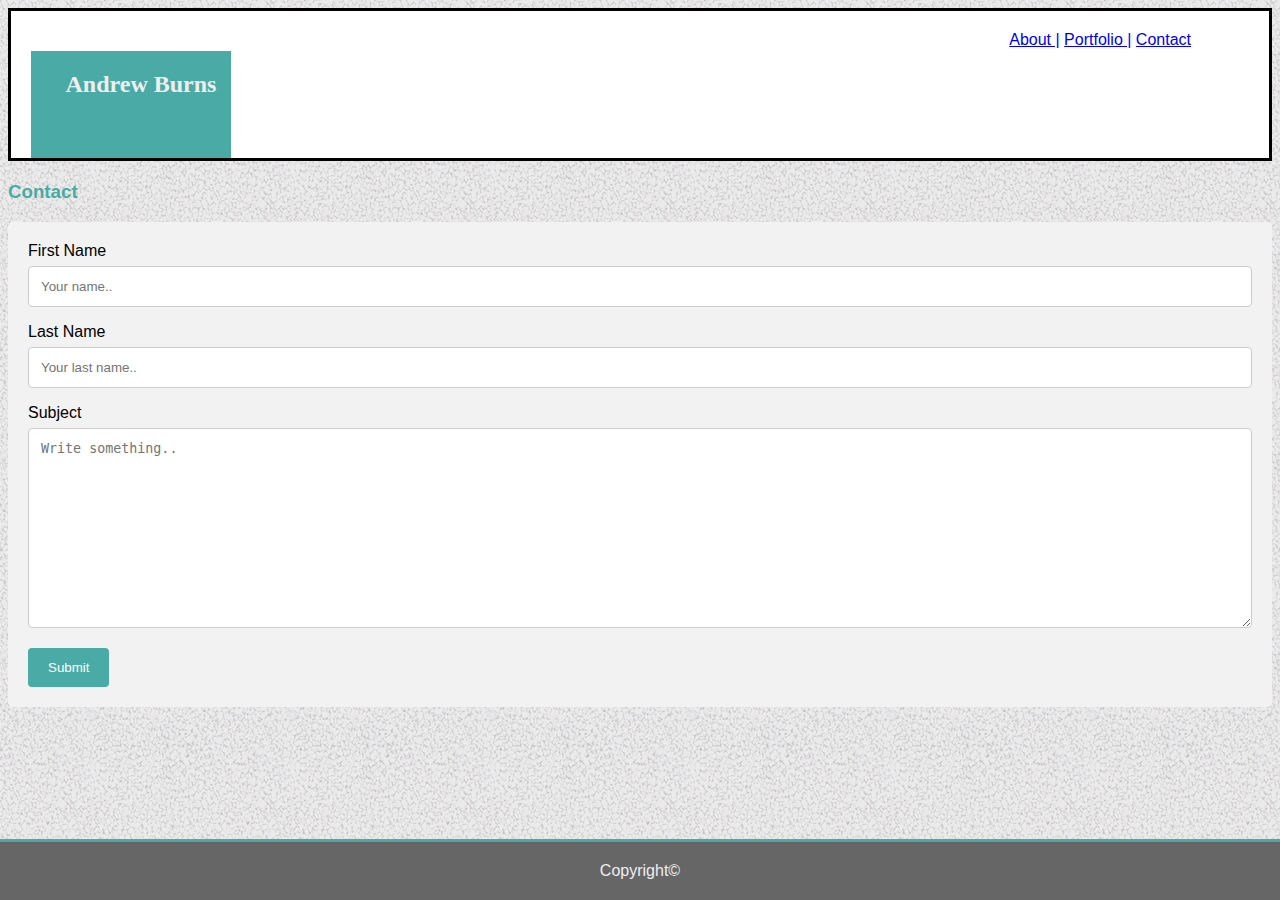
==== contact.html @ 973be129 "New version" ====
<!DOCTYPE html>
<html>
<head>
<meta name="viewport" content="width=device-width, initial-scale=1">
<title>Contact Page</title> 
<link rel="stylesheet" type="text/css" href="assets/css/style.css">
<style>

header {
font-family: 'Georgia',Times, 'Times New Roman', serif serif;
background:#ffffff;
border-style: solid;
margin: 0 auto;
margin-bottom: 20px;
clear:both;
border-bottom: #cccccc
left: 0, right: 0, top: 0;
}

body {font-family: 'Arial', 'Helvetica Neue', Helvetica, sans-serif;}
* {box-sizing: border-box;}

body {
            background-image: url("assets/gravel.png");
        }

input[type=text], select, textarea {
    width: 100%;
    padding: 12px;
    border: 1px solid #ccc;
    border-radius: 4px;
    box-sizing: border-box;
    margin-top: 6px;
    margin-bottom: 16px;
    resize: vertical;
}

input[type=submit] {
    background-color: #4aaaa5;
    color: white;
    padding: 12px 20px;
    border: none;
    border-radius: 4px;
    cursor: pointer;
}

input[type=submit]:hover {
    background-color: #45a049;
}

.container {
    border-radius: 5px;
    background-color: #f2f2f2;
    padding: 20px;
}

.clearfix::after {
    content: "";
    clear: both;
    display: table;}

#Name_Logo{
    float: left;
    width: 200px;
    text-align: center;
    background-color:#4aaaa5;
    margin-top:40px;
    margin-left: 20px;}

h1 {
padding: 20px 0;
margin:0;
margin-bottom: 20px;
color:#eee; 
font-size: 24px;
text-align: center; 
font-family:Georgia, 'Times New Roman', Times, serif;
}

h3 {
    color: #4aaaa5;
}

#headerlinks { width: 700px;
float: left;
text-align: right;
padding-right:20px;
margin-right: 20px;
margin: 20px 20px 20px 500px;
position: absolute;
}

#headerlinks li{
color: #777777;
text-align: right;
display: inline;

}

footer {
color: #eee;
text-align: center;
background: #666666;
position: fixed;
left: 0; right: 0; bottom: 0;
width: 100%;
padding: 20px;
border-top:#4aaaa5 solid; } 

</style>
</head>
<header class="clearfix">


 

<div id="Name_Logo">
    <h1>Andrew Burns</h1>
</div>
<ul id="headerlinks">
        <li><a href="#">About |</a> </li>
        <li><a href="#">Portfolio |</a></li>
        <li><a href="#">Contact</a></li>
        </ul>
</header>
</div>
<body>

<h3>Contact</h3>

<div class="container_contactpage">
  <form action="/action_page.php">
    <label for="fname">First Name</label>
    <input type="text" id="fname" name="firstname" placeholder="Your name..">

    <label for="lname">Last Name</label>
    <input type="text" id="lname" name="lastname" placeholder="Your last name..">

    <label for="subject">Subject</label>
    <textarea id="subject" name="subject" placeholder="Write something.." style="height:200px"></textarea>

    <input type="submit" value="Submit">
  </form>
</div>

</body>

<footer>Copyright©</footer>
</html>
---- assets/css/style.css ----
#About_Me_Paragraph {
    width:960px;
    padding: 0;
    margin: 0;
    font-family: 'Arial', 'Helvetica Neue', Helvetica, sans-serif;
    font-size: 18px;
    line-height: 150%;
    color: #777777;
    background: #ffffff;
    border-top:solid #777777;
   
}

p {
font-family: Arial', 'Helvetica Neue', Helvetica, sans-serif; 
}

header {
font-family: 'Georgia',Times, 'Times New Roman', serif serif;
background:#ffffff;
border-style: solid;
margin: 0 auto;
margin-bottom: 20px;
clear:both;
border-bottom: #cccccc
left: 0, right: 0, top: 0;
}

.clearfix::after {
    content: "";
    clear: both;
    display: table;
}
#Name_Logo{
    float: left;
    width: 200px;
    text-align: center;
    background-color:#4aaaa5;
    padding-left: 20px;
    padding-bottom: 20px;




}



h1 {
padding: 20px 0;
margin:0;
margin-bottom: 20px;
color:#eee; 
font-size: 28px;
text-align: center; 
}

h2 {font-size: 24px;
border-bottom: 1px #cccccc solid;
padding: 20px;
color:#4aaaa5;
}

#headerlinks { width: 700px;
float: left;
text-align: right;
padding-right:20px;
margin-right: 20px;
}

#headerlinks li{
color: #777777;
text-align: right;
display: inline;

}



#main-bio, 
#bio-image {
    float: left;
}

#main-bio {
width: 70%;
border: 30 px #dddddd;
background:#ffffff;
padding-left:20px;
position: relative;
margin-left:140px; 
margin-right:150px;
padding-right: 20px;
}

#contact-info {
width: 30%;
}

#bio-image {
width: 200px;
height:200px;
margin-right: 20px;
}
footer {
color: #eee;
text-align: center;
background: #666666;
position: fixed;
left: 0; right: 0; bottom: 0;
width: 100%;
padding: 20px;
}

.row {
    display: flex;
    flex-wrap: wrap;
    padding:0 4px;
}

.column{
    flex:50%;
    padding:0 4px;

}
.column img{
    margin-top:8px;
    vertical-align: middle;
}

    
    body {font-family: 'Arial', 'Helvetica Neue', Helvetica, sans-serif;}
    * {box-sizing: border-box;}
    
    
    input[type=text], select, textarea {
        width: 100%;
        padding: 12px;
        border: 1px solid #ccc;
        border-radius: 4px;
        box-sizing: border-box;
        margin-top: 6px;
        margin-bottom: 16px;
        resize: vertical;
    }
    
    input[type=submit] {
        background-color: #4aaaa5;
        color: white;
        padding: 12px 20px;
        border: none;
        border-radius: 4px;
        cursor: pointer;
    }
    
    input[type=submit]:hover {
        background-color: #45a049;
    }
    
    .container_contactpage {
        border-radius: 5px;
        background-color: #f2f2f2;
        padding: 20px;}

        body {
            background-image: url("assets/gravel.png");}
.banner1{
        background-color: $front-blue;
        color: white;
        text-align: center;
        width: $image-size + $triangle-size * 2;
        position: absolute;
        top: 300px;
        height: 50px;
        font-size: 30px;
}
.left-triangle, .right-triangle {
    width: 0;
    height: 0;
    position: absolute;
  }
  
  .left-triangle {
    border-top: $triangle-size solid $back-blue;
    border-left: $triangle-size solid transparent;
    margin-top: 14px;
  }
  
  .right-triangle {
    border-top: $triangle-size solid $back-blue;
    border-right: $triangle-size solid transparent;
    margin-top: 14px;
    margin-left: $image-size + $triangle-size;
  }
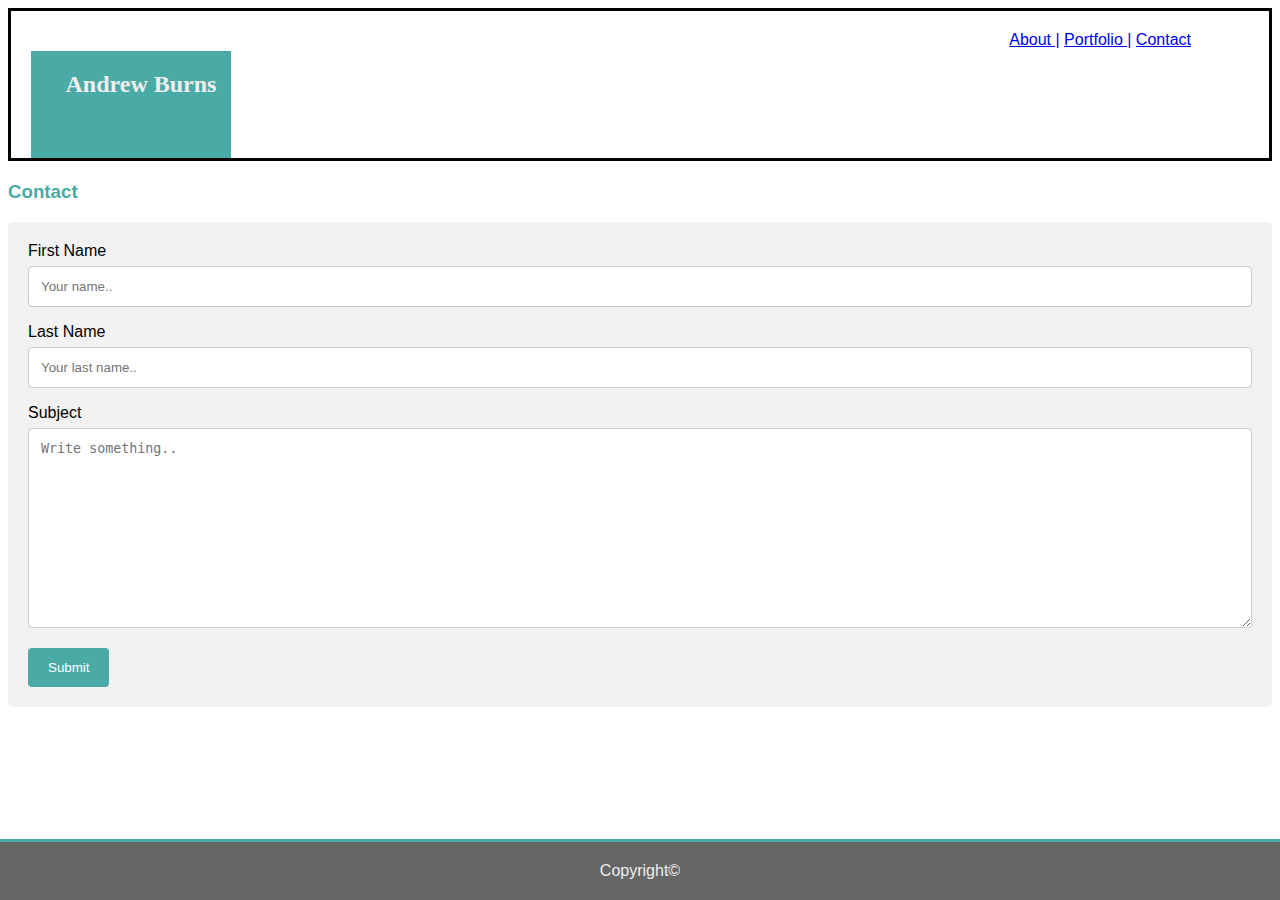
==== commit 96ca13cc: "Media Queries" ====
--- a/contact.html
+++ b/contact.html
@@ -107,6 +107,35 @@
 padding: 20px;
 border-top:#4aaaa5 solid; } 
 
+@media screen and (max-width:768px){
+   .container{
+       margin: 75px;
+   }
+   #headerlinks {
+       margin-left:50px;
+   }
+}
+@media screen and (max-width:640px){
+    .container{
+        position:-ms-page;
+    }
+    #headerlinks{
+        padding:250px;
+    }
+    #Name_Logo{
+        margin-inline-start: 150px;
+        width:100%;
+        padding: 140px;
+        margin-right: 1000px;
+    }
+    h2 {
+        margin-left: 250px;
+    }
+    .row{
+        margin-left: 125px;
+    }
+}
+
 </style>
 </head>
 <header class="clearfix">
@@ -118,9 +147,9 @@
     <h1>Andrew Burns</h1>
 </div>
 <ul id="headerlinks">
-        <li><a href="#">About |</a> </li>
-        <li><a href="#">Portfolio |</a></li>
-        <li><a href="#">Contact</a></li>
+        <li><a href="index.html">About |</a> </li>
+        <li><a href="portfolio.html">Portfolio |</a></li>
+        <li><a href="contact.html">Contact</a></li>
         </ul>
 </header>
 </div>
